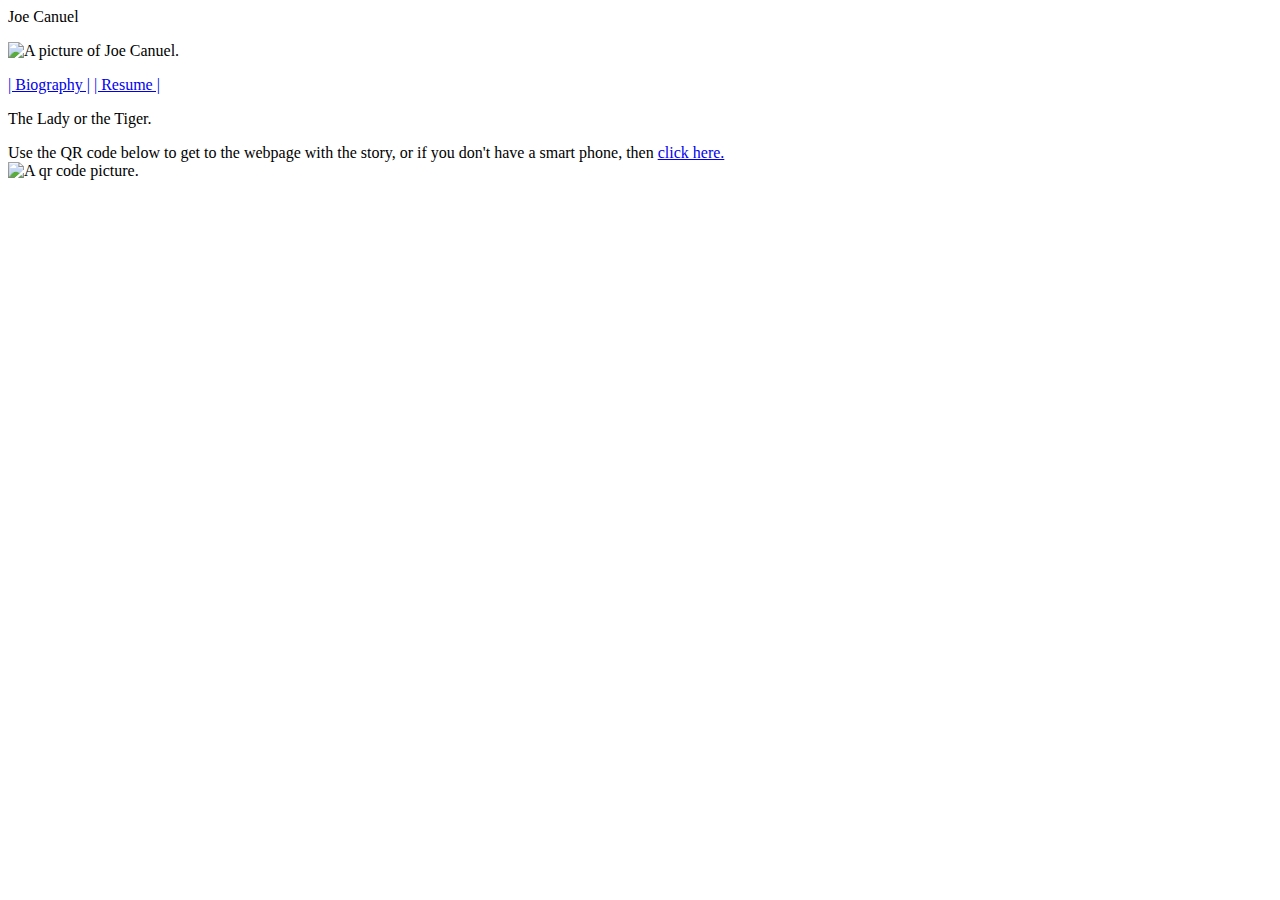
==== index.html @ 36d34b8b "added index" ====
<html xmlns="http://www.w3.org/1999/xhtml">


<head>
<title>Index</title>
<link rel="stylesheet" media="screen" type="text/css" href="style_sheet.css" />

</head>

<body class="index">
<p id="name">Joe Canuel</p>
<p><img id="mypic" src="mypic.jpg" alt="A picture of Joe Canuel."/></p>
<p class="center">   

<a href="../~jcanue01/bio.html"> | Biography |</a>

<a href="../~jcanue01/resume.html"> | Resume |</a>
</p>
<p class="title3">
The Lady or the Tiger. 
</p>
<p class="center">Use the QR code below to get to the webpage with the story, or if you don't have a smart phone, then 
<a href="../~jcanue01/comp20/a1/ladyortiger.html" > click here.</a>
<br/>
<img src="qrimg.php" alt="A qr code picture."/></p>
</body>

</html>
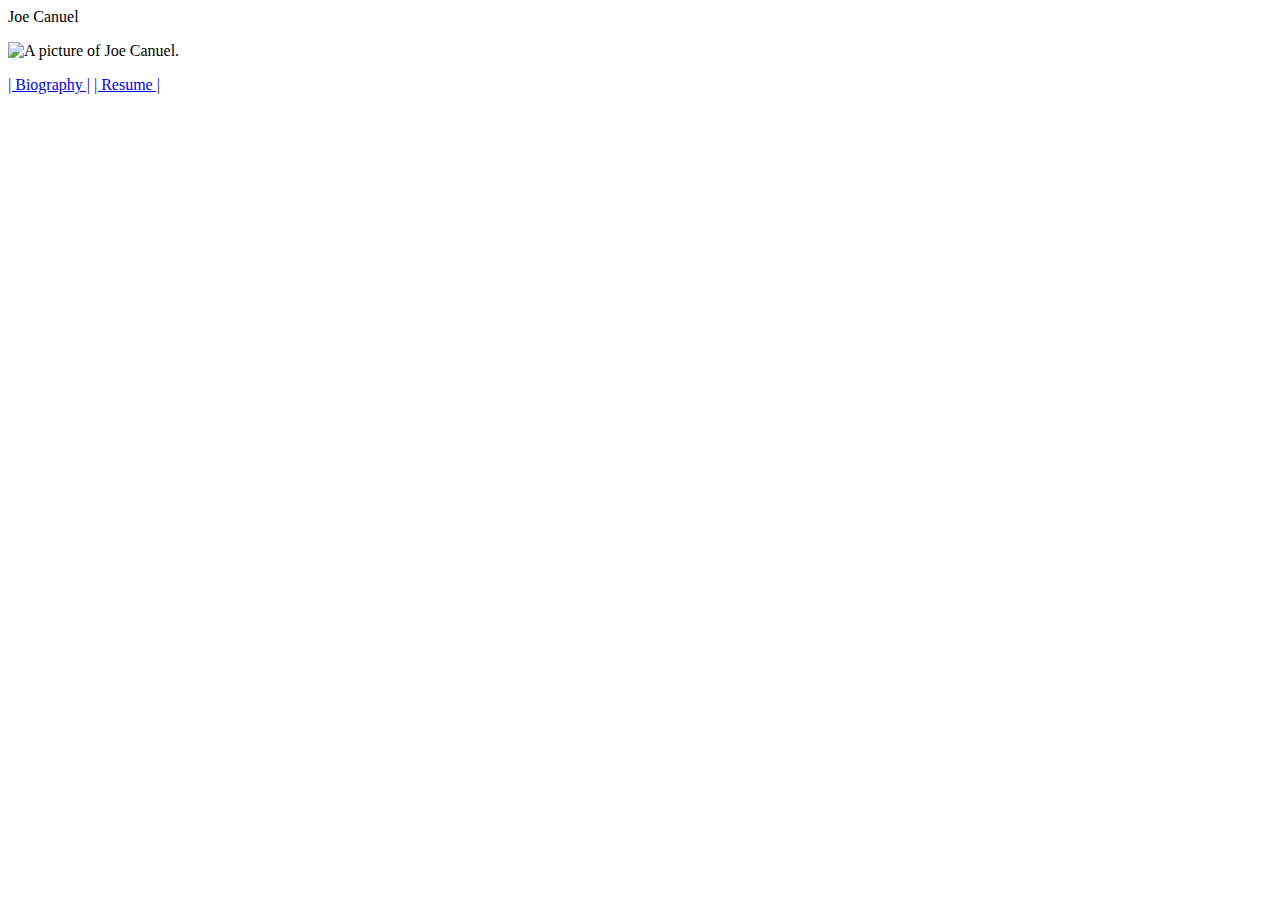
==== commit a120b004: "Trying to figure stuff out. Minor changes to Index" ====
--- a/index.html
+++ b/index.html
@@ -15,14 +15,7 @@
 <a href="../~jcanue01/bio.html"> | Biography |</a>
 
 <a href="../~jcanue01/resume.html"> | Resume |</a>
-</p>
-<p class="title3">
-The Lady or the Tiger. 
-</p>
-<p class="center">Use the QR code below to get to the webpage with the story, or if you don't have a smart phone, then 
-<a href="../~jcanue01/comp20/a1/ladyortiger.html" > click here.</a>
-<br/>
-<img src="qrimg.php" alt="A qr code picture."/></p>
+
 </body>
 
 </html>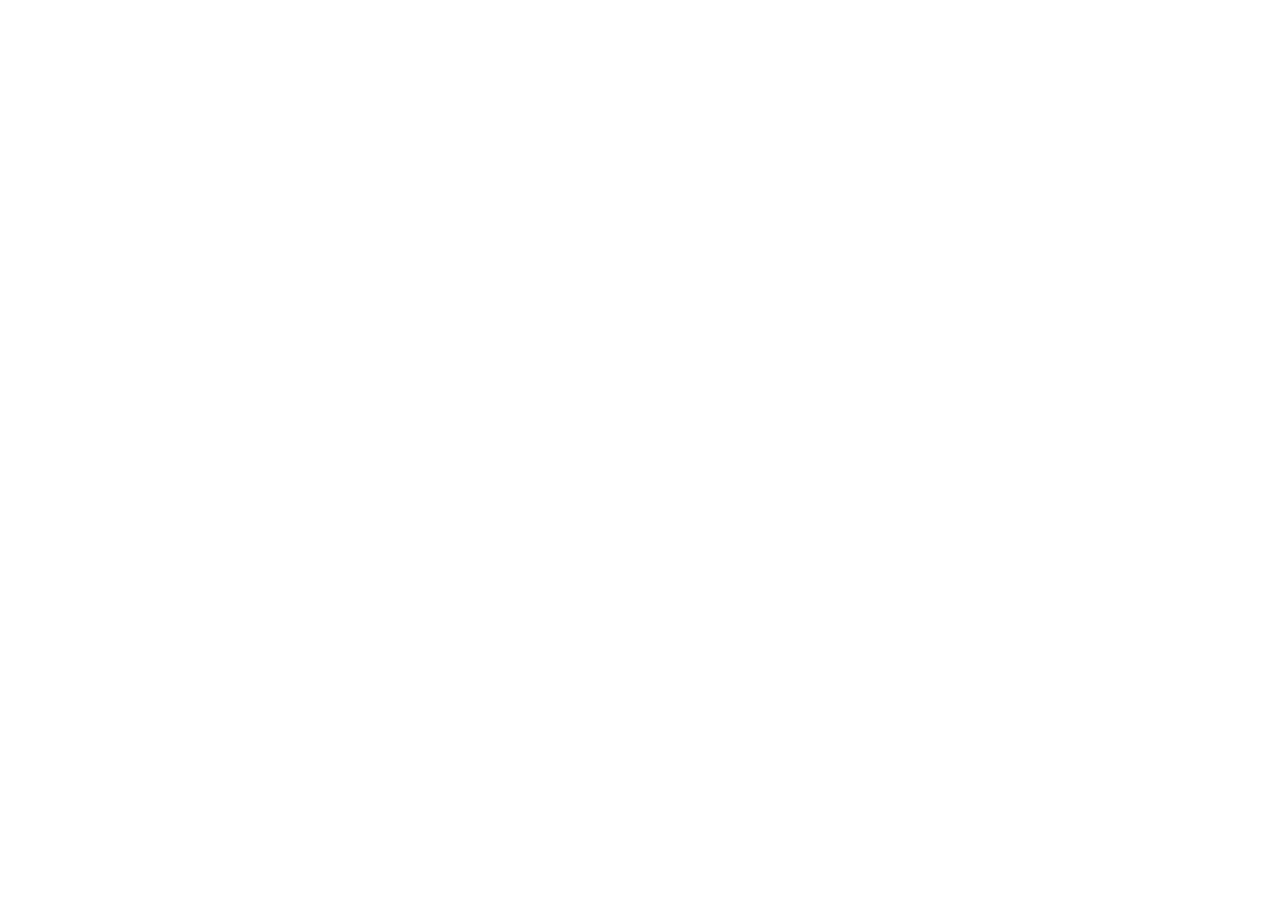
==== commit fdade274: "Uploading Lab 3" ====
--- a/index.html
+++ b/index.html
@@ -1,21 +1,11 @@
-<html xmlns="http://www.w3.org/1999/xhtml">
-
-
-<head>
-<title>Index</title>
-<link rel="stylesheet" media="screen" type="text/css" href="style_sheet.css" />
-
-</head>
-
-<body class="index">
-<p id="name">Joe Canuel</p>
-<p><img id="mypic" src="mypic.jpg" alt="A picture of Joe Canuel."/></p>
-<p class="center">   
-
-<a href="../~jcanue01/bio.html"> | Biography |</a>
-
-<a href="../~jcanue01/resume.html"> | Resume |</a>
-
+<!DOCTYPE HTML>
+<html>
+<link rel="stylesheet" media="screen" type="text/css" href="omfgdogs.css" />
+<a href="http://www.omfgdogs.com/">Visit the original Website</a>
+<body>
+<audio autoplay="autoplay"  loop="loop">
+  <source src="assets/omfgdogs.mp3" type="audio/mpeg">
+	Your browser does not support the audio element.
+</audio>
 </body>
-
 </html>--- a/omfgdogs.css
+++ b/omfgdogs.css
@@ -0,0 +1,13 @@
+body{
+background: url( 'assets/omfgdogs.gif');
+}
+a:link{
+position: absolute;
+bottom: 0; 
+right: 0;  
+text-align:right;
+font-size: 48pt;
+color: white;
+}
+
+
